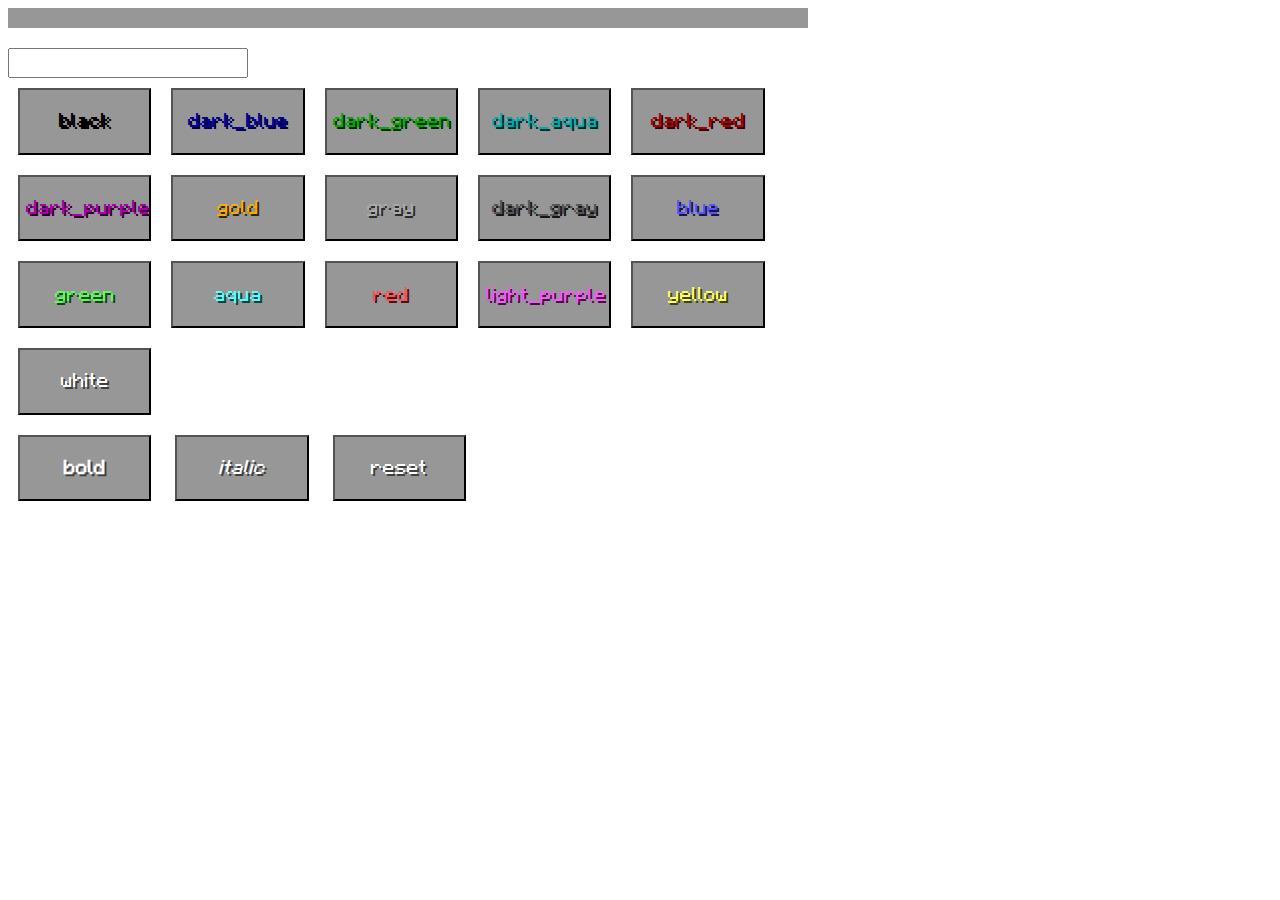
==== nametag/index.html @ 5a8345af "Nametag Generator" ====
<!DOCTYPE html>
<html lang="en">
<head>
    <meta charset="UTF-8">
    <meta http-equiv="X-UA-Compatible" content="IE=edge">
    <meta name="viewport" content="width=device-width, initial-scale=1.0">
    <title>Nametag Generator</title>
</head>
<body>
    <div id="result"></div>
    
    <input type="text" oninput="regenerateResult()" id="input">

    <div id="buttons"></div>
    <button style="text-shadow: 1.5pt 1.5pt 0px #3F3F3F; color: white; font-weight: bold;" onclick="input.value += '&l'; input.focus()">bold</button> <button style="text-shadow: 1.5pt 1.5pt 0px #3F3F3F; color: white; font-style: italic;" onclick="input.value += '&o'; input.focus()">italic</button> <button style="text-shadow: 1.5pt 1.5pt 0px #3F3F3F; color: white" onclick="input.value += '&r'; input.focus()">reset</button>

    <script>
const foreground = {
    black: "#000000",
    dark_blue: "#0000AA",
    dark_green: "#00AA00",
    dark_aqua: "#00AAAA",
    dark_red: "#AA0000",
    dark_purple: "#AA00AA",
    gold: "#FFAA00",
    gray: "#AAAAAA",
    dark_gray : "#555555",
    blue: "#5555FF",
    green: "#55FF55",
    aqua: "#55FFFF",
    red: "#FF5555",
    light_purple: "#FF55FF",
    yellow: "#FFFF55",
    white: "#FFFFFF"
}
const background = {
    black: "#000000",
    dark_blue: "#00002A",
    dark_green: "#002A00",
    dark_aqua: "#002A2A",
    dark_red: "#2A0000",
    dark_purple: "#2A002A",
    gold: "#2A2A00",
    gray: "#2A2A2A",
    dark_gray : "#151515",
    blue: "#15153F",
    green: "#153F15",
    aqua: "#153F3F",
    red: "#3F1515",
    light_purple: "#3F153F",
    yellow: "#3F3F15",
    white: "#3F3F3F"
}
const references = {
    0: "black",
    1: "dark_blue",
    2: "dark_green",
    3: "dark_aqua",
    4: "dark_red",
    5: "dark_purple",
    6: "gold",
    7: "gray",
    8: "dark_gray",
    9: "blue",
    a: "green",
    b: "aqua",
    c: "red",
    d: "light_purple",
    e: "yellow",
    f: "white"
}

const input = document.getElementById("input")
const resultElement = document.getElementById("result")
const buttonsElement = document.getElementById("buttons")

for(let reference of Object.keys(references)){
    console.log(reference)
    const button = document.createElement("button")
    button.onclick = () => { input.value += "&" + reference; input.focus() }
    button.innerText = references[reference]
    button.style.color = foreground[references[reference]]
    button.style.textShadow = `1.5pt 1.5pt 0px ${background[references[reference]]}`
    buttonsElement.appendChild(button)
}

function regenerateResult(){
    resultElement.innerHTML = ""

    let currentColor = "white"
    let styles = []
    let changeColor = false
    for(let letter of input.value){
        if(letter == "&"){
            changeColor = true
            continue
        }
        if(changeColor){
            changeColor = false
            switch(letter){
                case "l":
                    styles.push("bold")
                    continue
                case "o":
                    styles.push("italic")
                    continue
                case "r":
                    styles = []
                    currentColor = "white"
                    continue
                default:
                    break
            }
            currentColor = references[letter]
            continue
        }
        const element = document.createElement("span")
        element.style.color = foreground[currentColor]
        element.style.textShadow = `5pt 5pt 0px ${background[currentColor]}`
        if(styles.includes("bold")) element.style.fontWeight = "bold"
        if(styles.includes("strikethrough")) element.style.textDecoration = "line-through"
        if(styles.includes("underline")) element.style.textDecoration = "underline"
        if(styles.includes("italic")) element.style.fontStyle = "italic"
        element.innerText = letter
        resultElement.appendChild(element)
    }
}
    </script>

    <style>
        @font-face {
            font-family: minecraft;
            src: url(assets/MinecraftRegular-Bmg3.otf);
        }
        body{
            max-width: 800px;
        }
        #result{
            font-size: 50pt;
            background: #979797;
            padding: 10px;
            font-family: minecraft;
        }
        #input{
            margin-top: 20px;
            font-size: 15pt;
            font-family: minecraft;
        }
        button{
            font-family: minecraft;
            width: 100pt;
            height: 50pt;
            margin: 10px;
            font-size: 15pt;
            text-align: center;
            background: #979797;
        }
    </style>
</body>
</html>
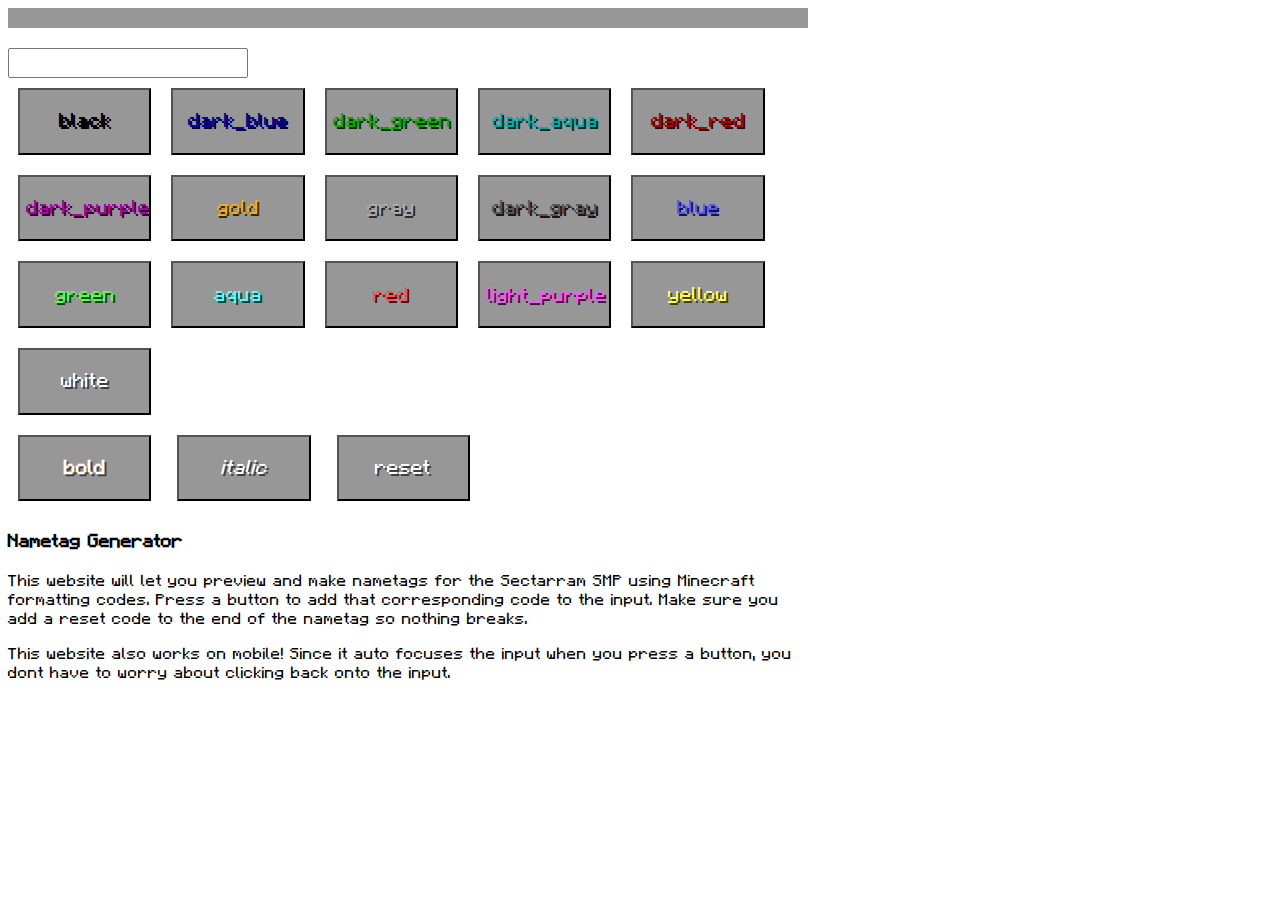
==== commit 744bea36: "Description on nametag generator" ====
--- a/nametag/index.html
+++ b/nametag/index.html
@@ -13,6 +13,10 @@
 
     <div id="buttons"></div>
     <button style="text-shadow: 1.5pt 1.5pt 0px #3F3F3F; color: white; font-weight: bold;" onclick="input.value += '&l'; input.focus()">bold</button> <button style="text-shadow: 1.5pt 1.5pt 0px #3F3F3F; color: white; font-style: italic;" onclick="input.value += '&o'; input.focus()">italic</button> <button style="text-shadow: 1.5pt 1.5pt 0px #3F3F3F; color: white" onclick="input.value += '&r'; input.focus()">reset</button>
+
+    <h3>Nametag Generator</h3>
+    <p>This website will let you preview and make nametags for the Sectarram SMP using Minecraft formatting codes. Press a button to add that corresponding code to the input. Make sure you add a reset code to the end of the nametag so nothing breaks.</p>
+    <p>This website also works on mobile! Since it auto focuses the input when you press a button, you dont have to worry about clicking back onto the input.</p>
 
     <script>
 const foreground = {
@@ -134,6 +138,7 @@
         }
         body{
             max-width: 800px;
+            font-family: minecraft;
         }
         #result{
             font-size: 50pt;
